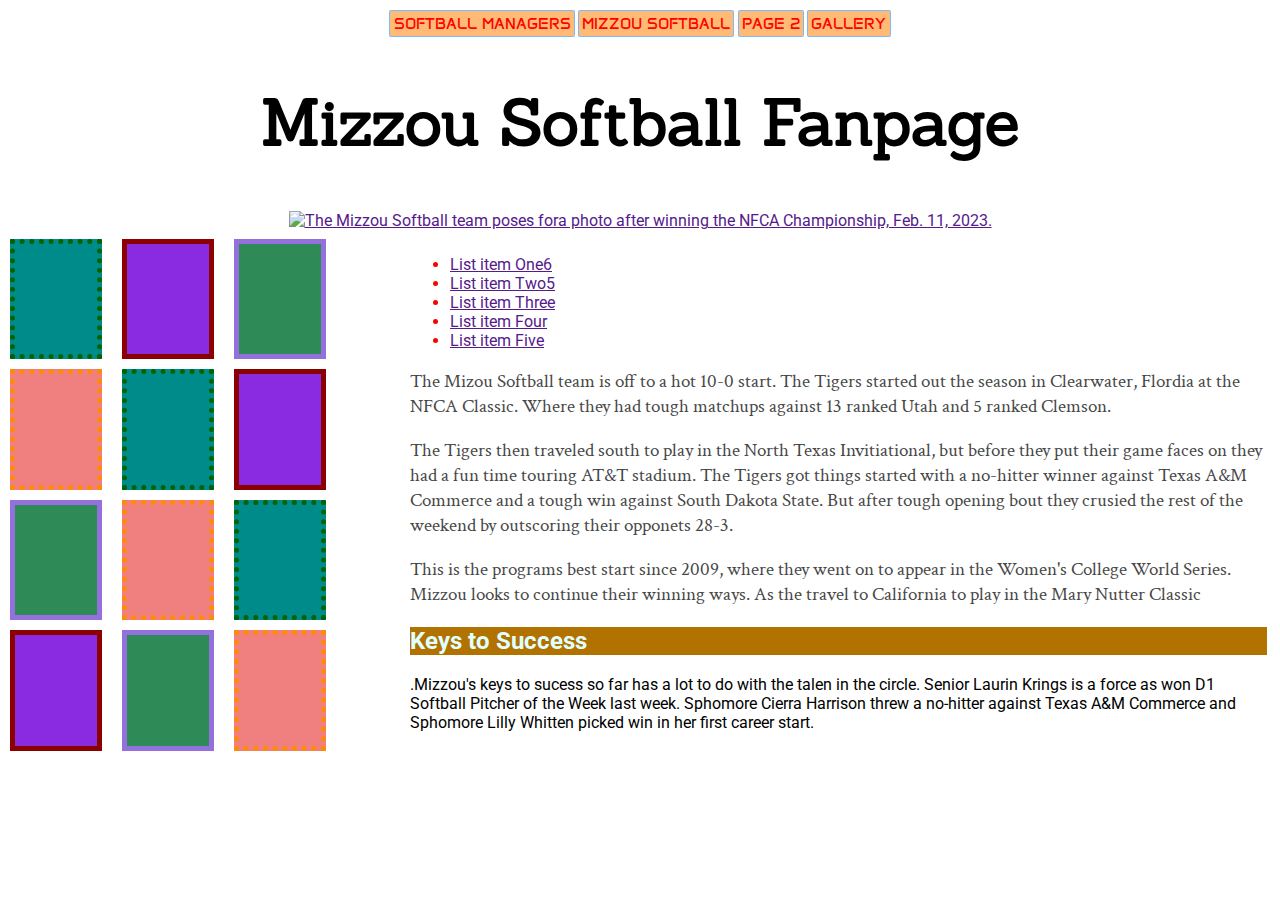
==== Assignment2.html @ 8cf33ed4 "Update Assignment2.html" ====
<!doctype html>
	<html class="no-js" lang="en" dir="ltr">
  		<head>
  			<meta charset="utf-8">
    		<meta http-equiv="x-ua-compatible" content="ie=edge">
    		<meta name="viewport" content="width=device-width, initial-scale=1.0">
  			<title>Mizzou Softball</title>
  			<link rel="stylesheet" href="css/example.css" media="all">
  			<link rel="preconnect" href="https://fonts.googleapis.com">
			<link rel="preconnect" href="https://fonts.gstatic.com" crossorigin>
			<link href="https://fonts.googleapis.com/css2?family=Anta&family=Crimson+Text:ital,wght@0,400;0,600;0,700;1,400;1,600;1,700&family=Roboto:ital,wght@0,100;0,300;0,400;0,500;0,700;0,900;1,100;1,300;1,400;1,500;1,700;1,900&family=Sanchez:ital@0;1&display=swap" rel="stylesheet">
  		</head>
  		
  	<nav>
  			<a href="https://twitter.com/MIZSBmanagers">Softball Managers</a>
  			<a href="https://mutigers.com/sports/softball">Mizzou Softball</a>
  			<a href="index2.html">Page 2</a>
  			<a href="gallery.html">Gallery</a>
  	</nav>

	<body>
		<div>
			<h1>Mizzou Softball Fanpage</h1>
			<!-- <p>This is a test sentence</p> -->
			<section class="lead-image">
			<a href="">
				<img src="img/Champs.jpg" alt="The Mizzou Softball team poses fora photo after winning  the NFCA Championship, Feb. 11, 2023."></a>
			</section>
		</div>
		<main>
			<section class="flex-example">
				<div class="red"></div>
				<div class="blue"></div>
				<div class="green"></div>
				<div class="orange"></div>
				<div class="red"></div>
				<div class="blue"></div>
				<div class="green"></div>
				<div class="orange"></div>
				<div class="red"></div>
				<div class="blue"></div>
				<div class="green"></div>
				<div class="orange"></div>			
			</section>	
			<section>
				<ul>
					<li><a href="">List item One6</a></li>
					<li><a href="">List item Two5</a></li>
					<li><a href="">List item Three</a></li>
					<li><a href="">List item Four</a></li>
					<li class=""><a href="">List item Five</a></li>
				</ul>
				<p>The Mizou Softball team is off to a hot 10-0  start. The Tigers started out the season in Clearwater, Flordia at the NFCA Classic. Where they had tough matchups against 13 ranked Utah and 5 ranked Clemson.</p>
				<p>The Tigers then traveled south to play in the North Texas Invitiational, but before they put their game faces on they had a fun time touring AT&T  stadium. The Tigers got things started with a no-hitter winner against Texas A&M Commerce and a tough win against South Dakota State. But after tough opening bout they crusied the rest of the weekend by outscoring their opponets 28-3. </p>
				<p>This is the programs best start since 2009, where they went on to appear in the Women's College World Series. Mizzou looks to continue their winning ways. As the travel to California to play in the Mary Nutter Classic <h2 class="text-highlight">Keys to Success</h2>.Mizzou's keys to sucess so far has a lot to do with the talen in the circle. Senior Laurin Krings is a force as won D1 Softball Pitcher of the Week last week. Sphomore Cierra Harrison threw a no-hitter against Texas A&M Commerce and Sphomore Lilly Whitten picked win in her first career start.</p>
				<span></span>
				<div></div>
				<div></div>
				<p></p>
			</section>
			<section></section>
		</main>
---- css/example.css ----
nav {
	display: flex;
	justify-content: center;
	text-transform: uppercase;
	font-family: ;
}

nav a {
		font-family: "Anta", sans-serif;
		text-align: center;
		text-decoration: none;
		justify-content: center;
/*		width: 100%;*/
		padding: 0.2rem;
		margin: 0.1rem;
		background: #ffbb76;
		border-radius: 0.1rem;
		border: 1px solid #76baff;
		color: darkcyan;
	}

nav a:visited {
	color: darkcyan;
}


body {
/*	background: mediumpurple;*/
	background: linear-gradient(#e66465, #9198e5);
	display: flex;
	flex-direction: column;
	flex-wrap: wrap;
	font-family: "Roboto", sans-serif;
/*	max-width: 900px;*/
}
 section {

 	margin: 0.1rem;
 }

main {
	display: flex;

}


body section .lead-image {
	display: flex;
	justify-content: center;
	margin-left: 1rem;
	margin-right: 1rem;
}

title {

}

h1 {
	display: flex;
	justify-content: center;
	font-family: "Sanchez", serif;
	font-size: 4rem;
	
}

.lead-image {
	display: flex;
	justify-content: center;

}

.lead-image img {
	margin: 0 auto;
	object-fit: contain;
	max-width: 100%;
}

p {
	font-family: "Crimson Text", serif;
	font-size: 1.2rem;
	color: #474747;
}

li {
	font-family: ;
	font-size: 1rem;
	color: red;
}

img {
	max-width: 90%;
	padding: 5px;
	margin: 5px;

}

body img {
/*	max-width: 10rem;*/

}

a:link {
	color: red;
}


#test {
	text-shadow: 1px 1px 2px red, 0 0 1em blue, 0 0 0.2em blue;
}

.text-highlight {
	background: #b17200;
/*	color: #c4c4ff;*/
	color: lightcyan;
}


/*Classes start*/

.shadow {
	text-shadow: 10px 1px 2px orangered;	
}

.copyright {
	font-size: 0.9rem;
}

.flex-example {
	display: flex;
	flex-direction: row;
	flex-wrap: wrap;
	gap: 10px;
  gap: 10px 20px; /* row-gap column gap */
  row-gap: 10px;
  column-gap: 20px;
}

.blue {
	padding: 1rem;
	min-width: 50px;
	min-height: 50px;
	background: blueviolet;
	border: 5px solid darkred;
}

.red {
	padding: 1rem;
	min-width: 50px;
	min-height: 50px;
	background: darkcyan;
	border: 5px dotted darkgreen;
}

.green {
	padding: 1rem;
		min-width: 50px;
	min-height: 50px;
	background: seagreen;
	border: 5px solid mediumpurple; 
}

.orange {
	padding: 1rem;
		min-width: 50px;
	min-height: 50px;
	background: lightcoral;
	border: 5px dotted darkorange;
}

footer a {
	color: darkcyan;
}

/*for your media queries this article is a good resource /**/
/*https://web.dev/learn/design/media-queries?continue=https%3A%2F%2Fweb.dev%2Flearn%2Fdesign%2F%23article-https%3A%2F%2Fweb.dev%2Flearn%2Fdesign%2Fmedia-queries*/*/

/*@media {}*/

/*\{
  // Styles for viewports wider than 400 pixels.
	200px
	576px 
	768px
	992px
	1200px
}
*/
@media (max-width:200px) {
	body {
		background: hotpink;
	}
	img {
		max-width: 100%;
	}

}

@media (min-width: 201px) and (max-width:575px) {
	body {
	overflow: scroll;
  scrollbar-color: red orange;
  scrollbar-width: thin;
		background: darkcyan;

	}

	p {
		color: #d6d6d6;
	}
	nav {
		display: flex;
		flex-direction: row;
		

/*		padding: 1rem;*/
		margin: 0.2rem;
		margin-right: 1rem;
		margin-left: 1rem;
	}

	nav a {
		font-family: "Anta", sans-serif;
		text-align: center;
		text-decoration: none;
		justify-content: center;
		width: 100%;
		padding: 0.2rem;
		margin: 0.1rem;
		background: #ffbb76;
		border-radius: 0.1rem;
		border: 1px solid #76baff;
		color: black;
	}

nav a:visited {
	color: black;
}

nav a:link {
	color: black;
}

	main {
	display: flex;
	flex-direction: row;
}
section {
	margin-top: 1rem;
}


	h1 {
		font-size: 2rem;
		background: #b17200;
		color: skyblue;
		text-align: center;
	}
	img {

	}

	.lead-image {
	display: flex;
	justify-content: center;
	max-width: 95%;
}

.lead-image img {
	margin: 0 auto;
	object-fit: contain;
	max-width: 100%;
	border: 5px lightgoldenrodyellow;
	border-radius: 15rem;
}

a:link {
	color: #e9e9e9;
}
a:visited {
	color: #d6d6d6;
}

a:hover {
	color: purple;
}

}

@media (min-width: 576px) and (max-width:768px) {
	body {
		background: linear-gradient(#e66465, #9198e5);
	}
}


@media (min-width: 769px) and (max-width:1000px) {
	body {
		background: lightcyan;
	}
}

@media (min-width: 1001px)  {
 	body {
 		background: #fff;
	}
}
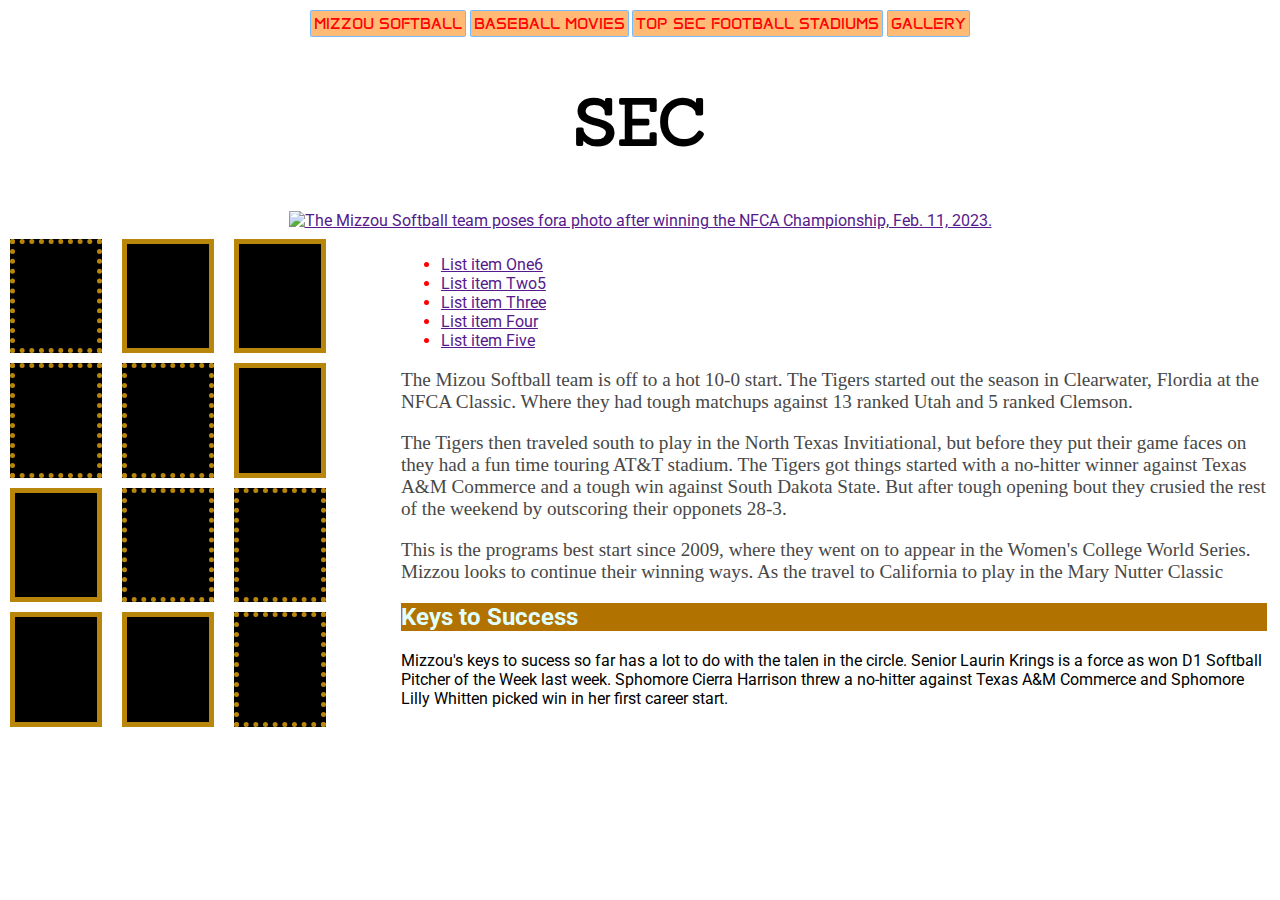
==== commit 0bb9502c: "Update Assignment2.html" ====
--- a/Assignment2.html
+++ b/Assignment2.html
@@ -4,7 +4,7 @@
   			<meta charset="utf-8">
     		<meta http-equiv="x-ua-compatible" content="ie=edge">
     		<meta name="viewport" content="width=device-width, initial-scale=1.0">
-  			<title>Mizzou Softball</title>
+  			<title>Mizzou Dimond Sports/SEC Fanatics</title>
   			<link rel="stylesheet" href="css/example.css" media="all">
   			<link rel="preconnect" href="https://fonts.googleapis.com">
 			<link rel="preconnect" href="https://fonts.gstatic.com" crossorigin>
@@ -12,15 +12,15 @@
   		</head>
   		
   	<nav>
-  			<a href="https://twitter.com/MIZSBmanagers">Softball Managers</a>
-  			<a href="https://mutigers.com/sports/softball">Mizzou Softball</a>
-  			<a href="index2.html">Page 2</a>
+  			<a href="Assigmnet2.html">Mizzou Softball</a>
+  			<a href="https://mutigers.com/sports/softball">Baseball Movies</a>
+  			<a href="index2.html"> Top SEC Football Stadiums</a>
   			<a href="gallery.html">Gallery</a>
   	</nav>
 
 	<body>
 		<div>
-			<h1>Mizzou Softball Fanpage</h1>
+			<h1>SEC</h1>
 			<!-- <p>This is a test sentence</p> -->
 			<section class="lead-image">
 			<a href="">
@@ -52,7 +52,7 @@
 				</ul>
 				<p>The Mizou Softball team is off to a hot 10-0  start. The Tigers started out the season in Clearwater, Flordia at the NFCA Classic. Where they had tough matchups against 13 ranked Utah and 5 ranked Clemson.</p>
 				<p>The Tigers then traveled south to play in the North Texas Invitiational, but before they put their game faces on they had a fun time touring AT&T  stadium. The Tigers got things started with a no-hitter winner against Texas A&M Commerce and a tough win against South Dakota State. But after tough opening bout they crusied the rest of the weekend by outscoring their opponets 28-3. </p>
-				<p>This is the programs best start since 2009, where they went on to appear in the Women's College World Series. Mizzou looks to continue their winning ways. As the travel to California to play in the Mary Nutter Classic <h2 class="text-highlight">Keys to Success</h2>.Mizzou's keys to sucess so far has a lot to do with the talen in the circle. Senior Laurin Krings is a force as won D1 Softball Pitcher of the Week last week. Sphomore Cierra Harrison threw a no-hitter against Texas A&M Commerce and Sphomore Lilly Whitten picked win in her first career start.</p>
+				<p>This is the programs best start since 2009, where they went on to appear in the Women's College World Series. Mizzou looks to continue their winning ways. As the travel to California to play in the Mary Nutter Classic <h2 class="text-highlight">Keys to Success</h2>Mizzou's keys to sucess so far has a lot to do with the talen in the circle. Senior Laurin Krings is a force as won D1 Softball Pitcher of the Week last week. Sphomore Cierra Harrison threw a no-hitter against Texas A&M Commerce and Sphomore Lilly Whitten picked win in her first career start.</p>
 				<span></span>
 				<div></div>
 				<div></div>
--- a/css/example.css
+++ b/css/example.css
@@ -78,7 +78,7 @@
 }
 
 p {
-	font-family: "Crimson Text", serif;
+	font-family: "Black Text", serif;
 	font-size: 1.2rem;
 	color: #474747;
 }
@@ -90,7 +90,7 @@
 }
 
 img {
-	max-width: 90%;
+	max-width: 80%;
 	padding: 5px;
 	margin: 5px;
 
@@ -114,6 +114,7 @@
 	background: #b17200;
 /*	color: #c4c4ff;*/
 	color: lightcyan;
+	padding-left 
 }
 
 
@@ -122,7 +123,7 @@
 .shadow {
 	text-shadow: 10px 1px 2px orangered;	
 }
-
+	
 .copyright {
 	font-size: 0.9rem;
 }
@@ -141,32 +142,32 @@
 	padding: 1rem;
 	min-width: 50px;
 	min-height: 50px;
-	background: blueviolet;
-	border: 5px solid darkred;
+	background: black;
+	border: 5px solid darkgoldenrod;
 }
 
 .red {
 	padding: 1rem;
 	min-width: 50px;
 	min-height: 50px;
-	background: darkcyan;
-	border: 5px dotted darkgreen;
+	background: black;
+	border: 5px dotted darkgoldenrod;
 }
 
 .green {
 	padding: 1rem;
 		min-width: 50px;
 	min-height: 50px;
-	background: seagreen;
-	border: 5px solid mediumpurple; 
+	background: black;
+	border: 5px solid darkgoldenrod; 
 }
 
 .orange {
 	padding: 1rem;
 		min-width: 50px;
 	min-height: 50px;
-	background: lightcoral;
-	border: 5px dotted darkorange;
+	background: black;
+	border: 5px dotted darkgoldenrod;
 }
 
 footer a {
@@ -189,7 +190,7 @@
 */
 @media (max-width:200px) {
 	body {
-		background: hotpink;
+		background: palegoldenrod;
 	}
 	img {
 		max-width: 100%;
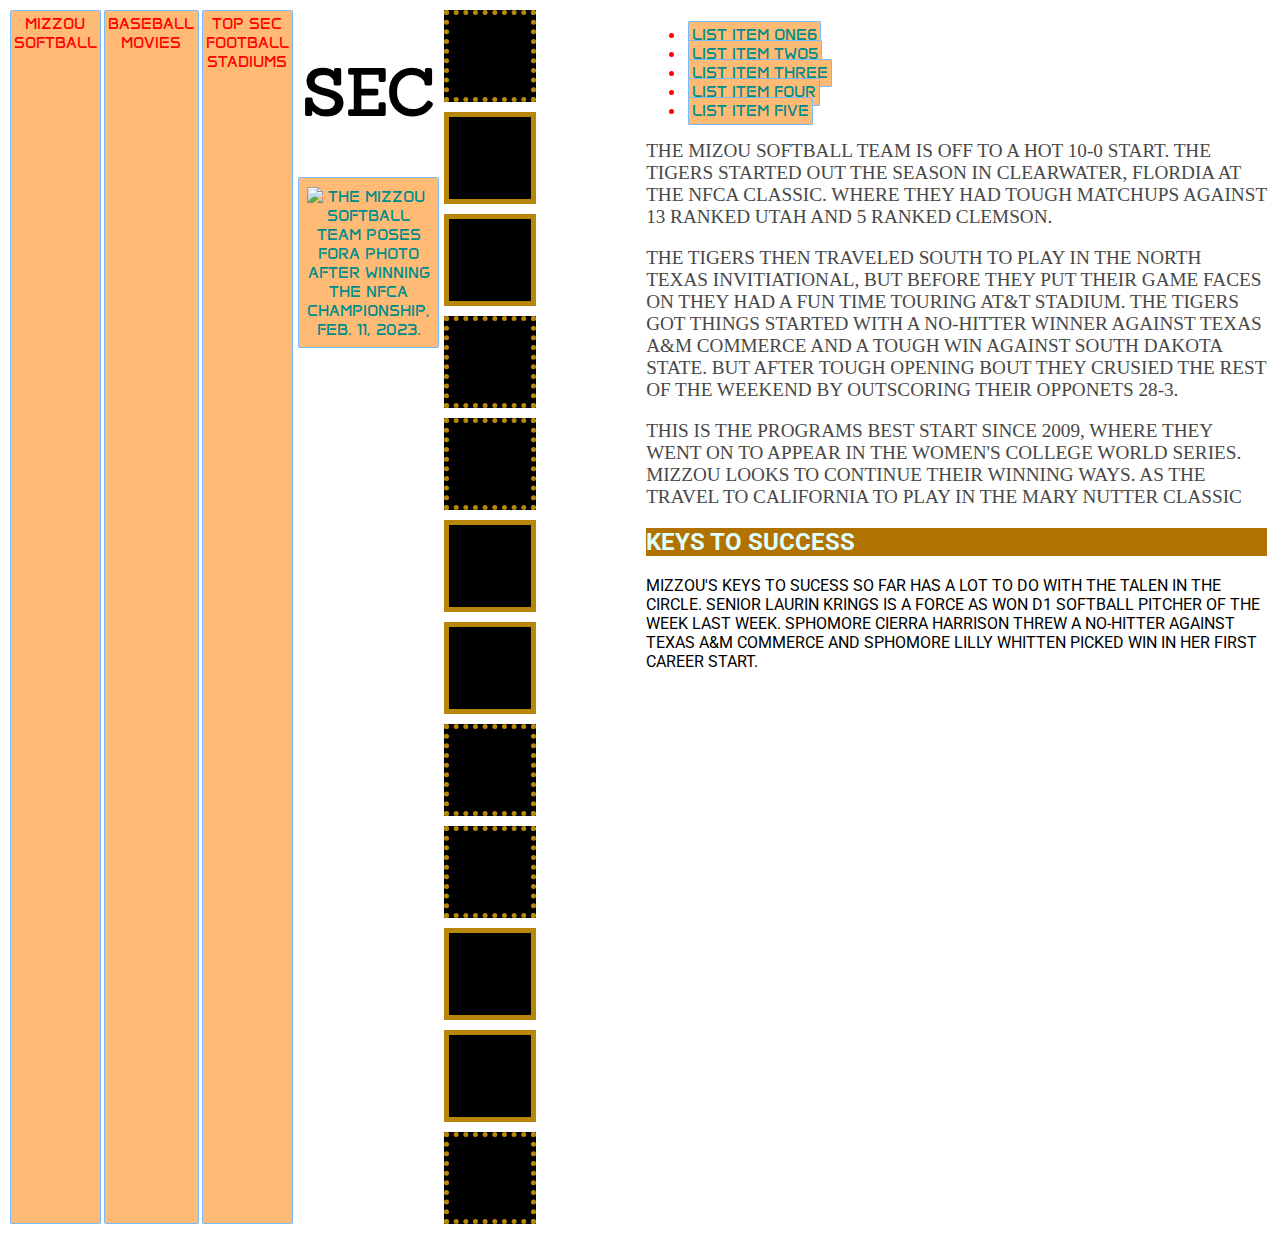
==== commit 439338ce: "Update Assignment2.html" ====
--- a/Assignment2.html
+++ b/Assignment2.html
@@ -4,7 +4,7 @@
   			<meta charset="utf-8">
     		<meta http-equiv="x-ua-compatible" content="ie=edge">
     		<meta name="viewport" content="width=device-width, initial-scale=1.0">
-  			<title>Mizzou Dimond Sports/SEC Fanatics</title>
+  			<title>Mizzou Diamond Sports/SEC Fanatics</title>
   			<link rel="stylesheet" href="css/example.css" media="all">
   			<link rel="preconnect" href="https://fonts.googleapis.com">
 			<link rel="preconnect" href="https://fonts.gstatic.com" crossorigin>
@@ -15,8 +15,7 @@
   			<a href="Assigmnet2.html">Mizzou Softball</a>
   			<a href="https://mutigers.com/sports/softball">Baseball Movies</a>
   			<a href="index2.html"> Top SEC Football Stadiums</a>
-  			<a href="gallery.html">Gallery</a>
-  	</nav>
+  			
 
 	<body>
 		<div>
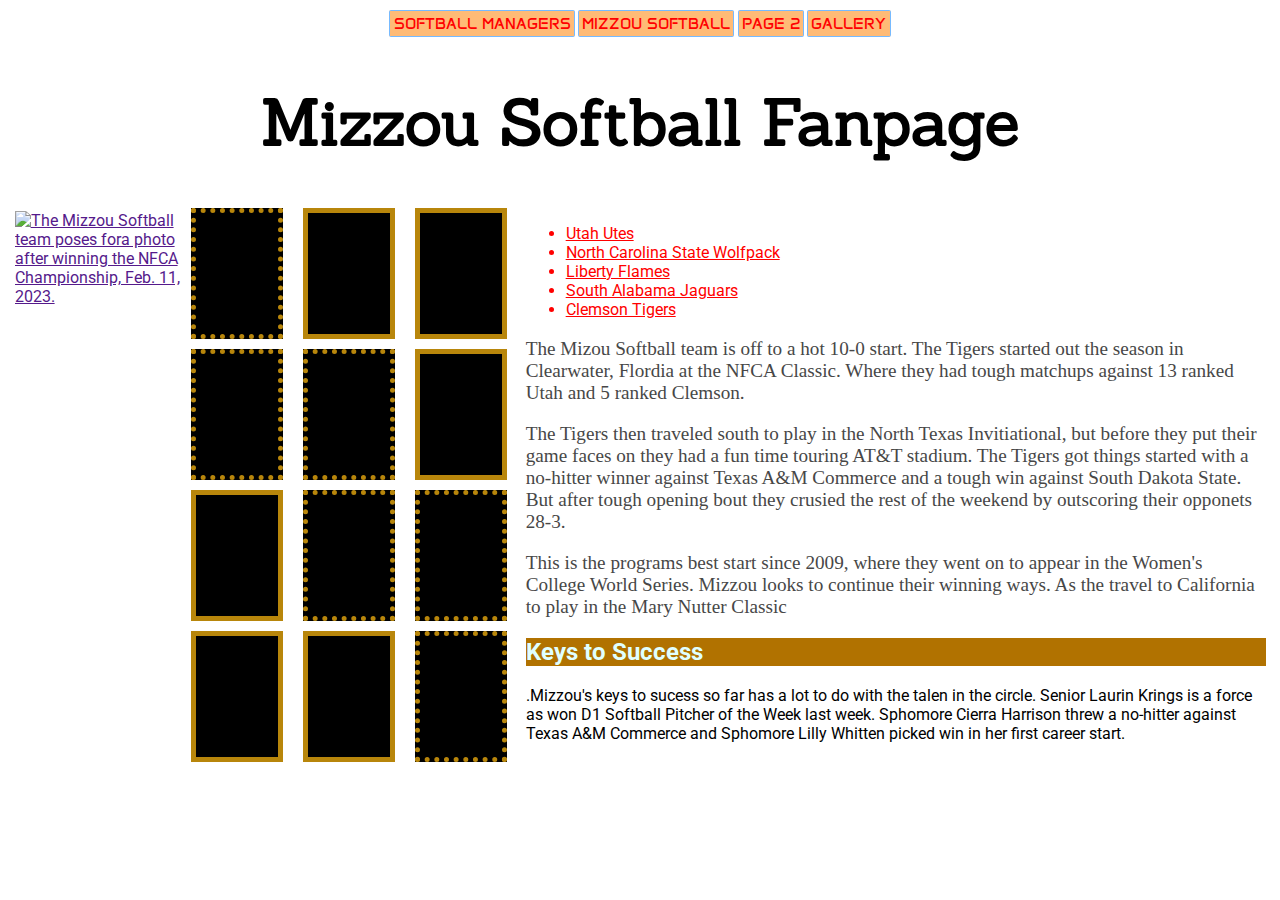
==== commit 231ab5ef: "Update Assignment2.html" ====
--- a/Assignment2.html
+++ b/Assignment2.html
@@ -4,7 +4,7 @@
   			<meta charset="utf-8">
     		<meta http-equiv="x-ua-compatible" content="ie=edge">
     		<meta name="viewport" content="width=device-width, initial-scale=1.0">
-  			<title>Mizzou Diamond Sports/SEC Fanatics</title>
+  			<title>Mizzou Softball</title>
   			<link rel="stylesheet" href="css/example.css" media="all">
   			<link rel="preconnect" href="https://fonts.googleapis.com">
 			<link rel="preconnect" href="https://fonts.gstatic.com" crossorigin>
@@ -12,20 +12,20 @@
   		</head>
   		
   	<nav>
-  			<a href="Assigmnet2.html">Mizzou Softball</a>
-  			<a href="https://mutigers.com/sports/softball">Baseball Movies</a>
-  			<a href="index2.html"> Top SEC Football Stadiums</a>
-  			
+  			<a href="https://twitter.com/MIZSBmanagers">Softball Managers</a>
+  			<a href="https://mutigers.com/sports/softball">Mizzou Softball</a>
+  			<a href="index2.html">Page 2</a>
+  			<a href="gallery.html">Gallery</a>
+  	</nav>
 
 	<body>
 		<div>
-			<h1>SEC</h1>
+			<h1>Mizzou Softball Fanpage</h1>
 			<!-- <p>This is a test sentence</p> -->
 			<section class="lead-image">
 			<a href="">
 				<img src="img/Champs.jpg" alt="The Mizzou Softball team poses fora photo after winning  the NFCA Championship, Feb. 11, 2023."></a>
-			</section>
-		</div>
+
 		<main>
 			<section class="flex-example">
 				<div class="red"></div>
@@ -41,17 +41,17 @@
 				<div class="green"></div>
 				<div class="orange"></div>			
 			</section>	
-			<section>
+			<section> 
 				<ul>
-					<li><a href="">List item One6</a></li>
-					<li><a href="">List item Two5</a></li>
-					<li><a href="">List item Three</a></li>
-					<li><a href="">List item Four</a></li>
-					<li class=""><a href="">List item Five</a></li>
+					<li><a href="https://utahutes.com/sports/softball">Utah Utes</a></li>
+					<li><a href="https://gopack.com/">North Carolina State Wolfpack</a></li>
+					<li><a href="https://libertyflames.com/sports/softball">Liberty Flames</a></li>
+					<li><a href="https://usajaguars.com/sports/softball">South Alabama Jaguars</a></li>
+					<li><a href="https://clemsontigers.com/sports/softball/">Clemson Tigers</a></li>
 				</ul>
 				<p>The Mizou Softball team is off to a hot 10-0  start. The Tigers started out the season in Clearwater, Flordia at the NFCA Classic. Where they had tough matchups against 13 ranked Utah and 5 ranked Clemson.</p>
 				<p>The Tigers then traveled south to play in the North Texas Invitiational, but before they put their game faces on they had a fun time touring AT&T  stadium. The Tigers got things started with a no-hitter winner against Texas A&M Commerce and a tough win against South Dakota State. But after tough opening bout they crusied the rest of the weekend by outscoring their opponets 28-3. </p>
-				<p>This is the programs best start since 2009, where they went on to appear in the Women's College World Series. Mizzou looks to continue their winning ways. As the travel to California to play in the Mary Nutter Classic <h2 class="text-highlight">Keys to Success</h2>Mizzou's keys to sucess so far has a lot to do with the talen in the circle. Senior Laurin Krings is a force as won D1 Softball Pitcher of the Week last week. Sphomore Cierra Harrison threw a no-hitter against Texas A&M Commerce and Sphomore Lilly Whitten picked win in her first career start.</p>
+				<p>This is the programs best start since 2009, where they went on to appear in the Women's College World Series. Mizzou looks to continue their winning ways. As the travel to California to play in the Mary Nutter Classic <h2 class="text-highlight">Keys to Success</h2>.Mizzou's keys to sucess so far has a lot to do with the talen in the circle. Senior Laurin Krings is a force as won D1 Softball Pitcher of the Week last week. Sphomore Cierra Harrison threw a no-hitter against Texas A&M Commerce and Sphomore Lilly Whitten picked win in her first career start.</p>
 				<span></span>
 				<div></div>
 				<div></div>
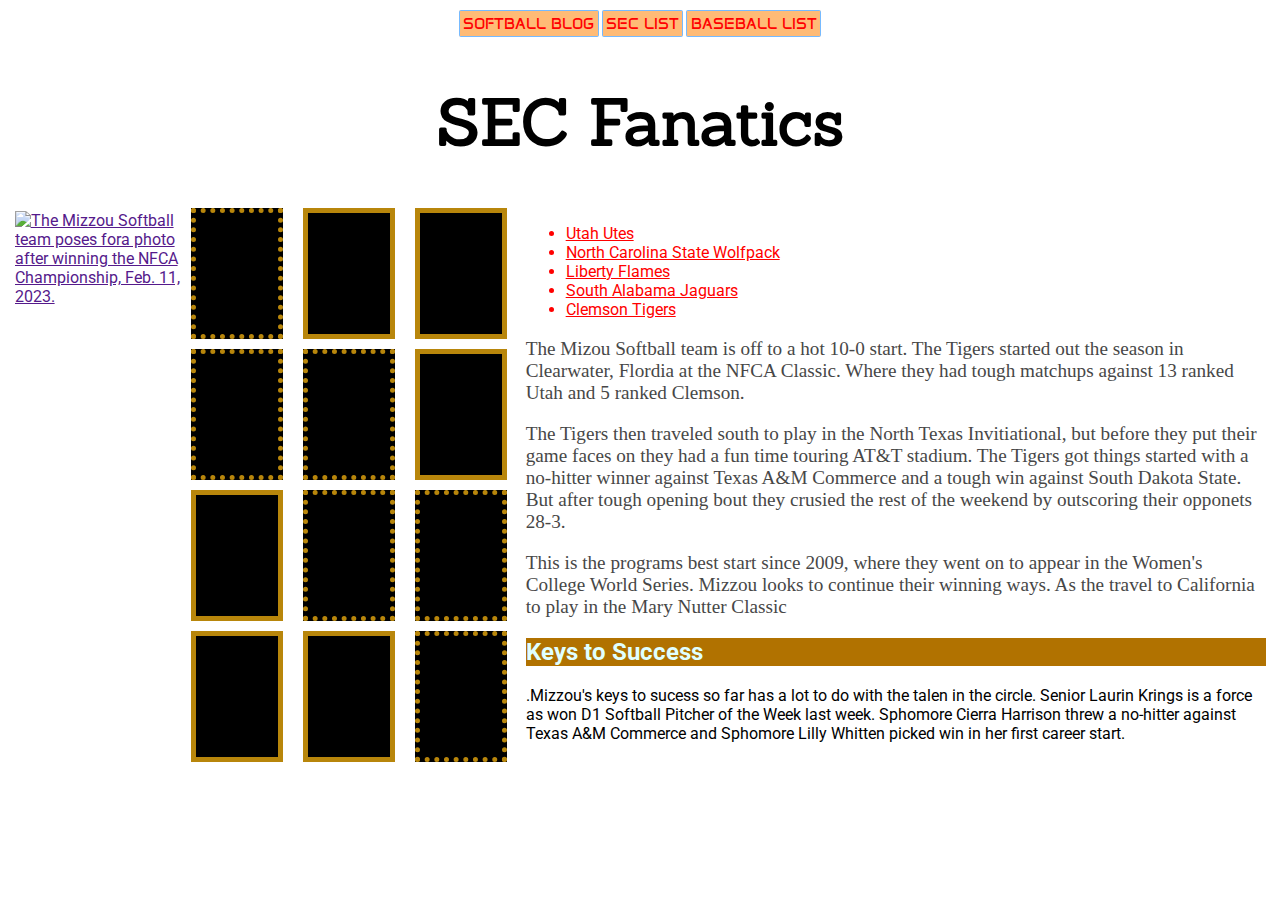
==== commit ea727358: "Update Assignment2.html" ====
--- a/Assignment2.html
+++ b/Assignment2.html
@@ -4,7 +4,7 @@
   			<meta charset="utf-8">
     		<meta http-equiv="x-ua-compatible" content="ie=edge">
     		<meta name="viewport" content="width=device-width, initial-scale=1.0">
-  			<title>Mizzou Softball</title>
+  			<title>SEC Fanatics</title>
   			<link rel="stylesheet" href="css/example.css" media="all">
   			<link rel="preconnect" href="https://fonts.googleapis.com">
 			<link rel="preconnect" href="https://fonts.gstatic.com" crossorigin>
@@ -12,19 +12,18 @@
   		</head>
   		
   	<nav>
-  			<a href="https://twitter.com/MIZSBmanagers">Softball Managers</a>
-  			<a href="https://mutigers.com/sports/softball">Mizzou Softball</a>
-  			<a href="index2.html">Page 2</a>
-  			<a href="gallery.html">Gallery</a>
+  			<a href="Softball Blog">Softball Blog</a>
+  			<a href="Top7SECStadiums.html">SEC List</a>
+  			<a href="gallery.html">Baseball List</a>
   	</nav>
 
 	<body>
 		<div>
-			<h1>Mizzou Softball Fanpage</h1>
-			<!-- <p>This is a test sentence</p> -->
+			<h1>SEC Fanatics</h1>
+			<p>  </p>
 			<section class="lead-image">
 			<a href="">
-				<img src="img/Champs.jpg" alt="The Mizzou Softball team poses fora photo after winning  the NFCA Championship, Feb. 11, 2023."></a>
+				<img src="img/Champs.jpg" alt="The Mizzou Softball team poses fora photo after winning the NFCA Championship, Feb. 11, 2023."></a>
 
 		<main>
 			<section class="flex-example">
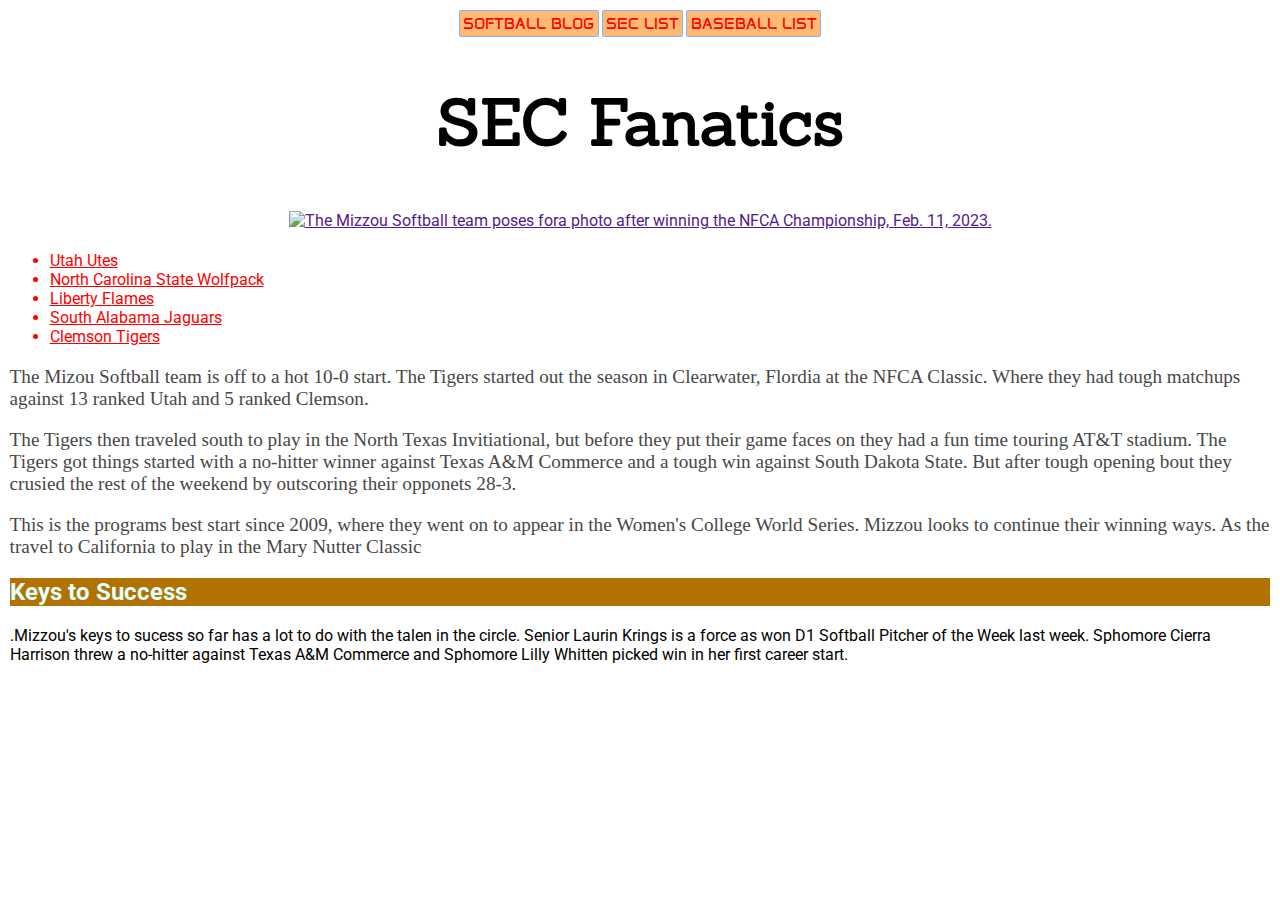
==== commit c854dd79: "Update Assignment2.html" ====
--- a/Assignment2.html
+++ b/Assignment2.html
@@ -26,19 +26,7 @@
 				<img src="img/Champs.jpg" alt="The Mizzou Softball team poses fora photo after winning the NFCA Championship, Feb. 11, 2023."></a>
 
 		<main>
-			<section class="flex-example">
-				<div class="red"></div>
-				<div class="blue"></div>
-				<div class="green"></div>
-				<div class="orange"></div>
-				<div class="red"></div>
-				<div class="blue"></div>
-				<div class="green"></div>
-				<div class="orange"></div>
-				<div class="red"></div>
-				<div class="blue"></div>
-				<div class="green"></div>
-				<div class="orange"></div>			
+					
 			</section>	
 			<section> 
 				<ul>
